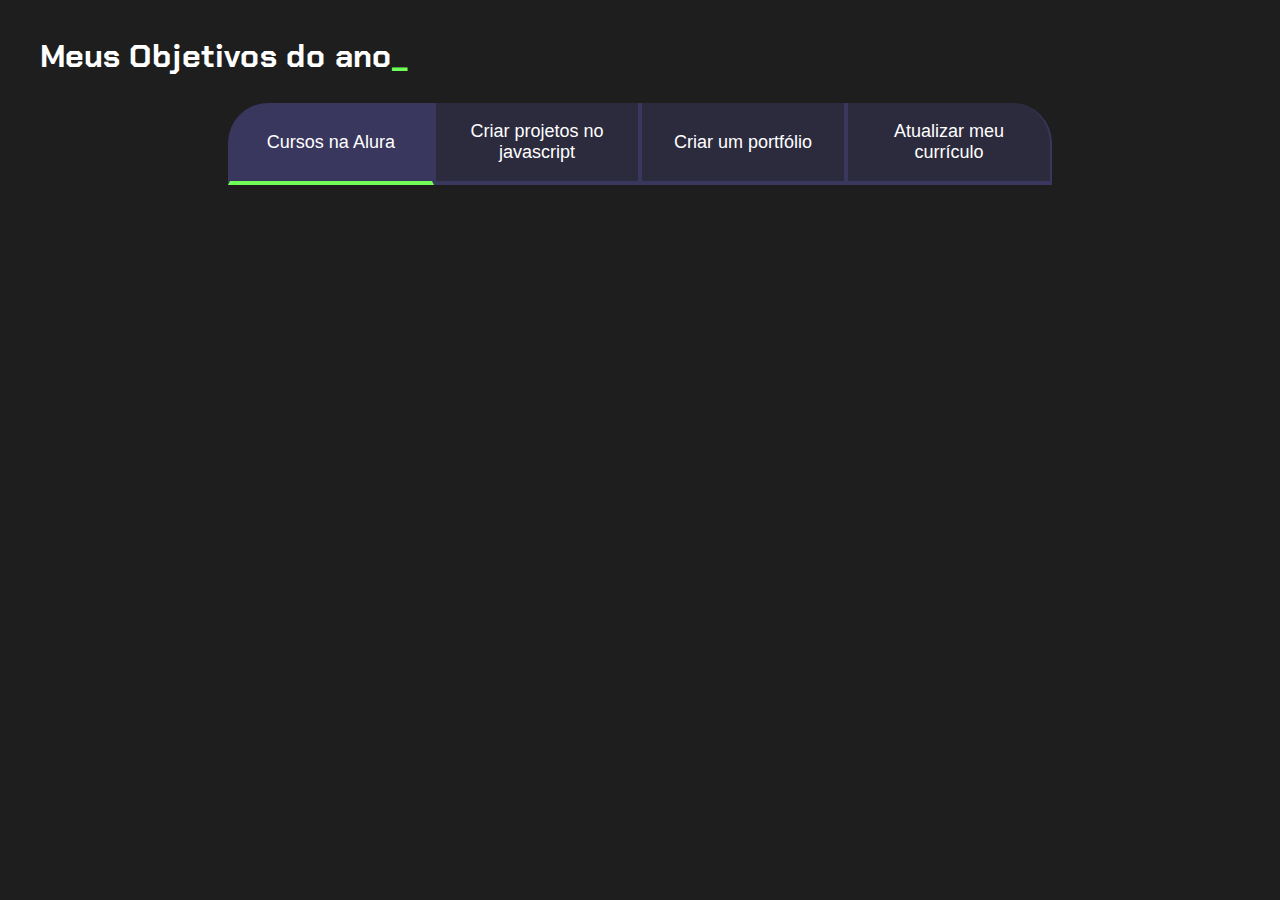
==== metas.html @ d5082fbb "ok" ====
<!DOCTYPE html>
<html lang="pt-br">
<head>
<meta charset="UTF-8">
<meta name="viewport" content="width=device-width, initial-scale=1.0">
<title>Metas 2024</title>
<link rel="stylesheet" href="style-metas.css">
</head>
<body>
<section class="conteudo-principal">
<h2 class="titulo-principal">Meus Objetivos do ano<span>_</span></h2>
<div class="botoes">
<button class="botao ativo">Cursos na Alura</button>
<button class="botao">Criar projetos no javascript</button>
<button class="botao">Criar um portfólio</button>
<button class="botao">Atualizar meu currículo</button>
</div>
</section>
</body>
</html>
---- style-metas.css ----
@import url('https://fonts.googleapis.com/css2?family=Chakra+Petch:ital,wght@0,300;0,400;0,500;0,600;0,700;1,300;1,400;1,500;1,600;1,700&display=swap');

:root {
    --cor-de-fundo: #1E1E1E;
    --verde: #6FFF57;
    --branco: #FFFFFF;
    --botao-ativo: #3A375E;
    --botao-inativo: #3a375e80;
    --texto-fundo: #3a375e4d;
    }

    body{
    background-color: var(--cor-de-fundo);
    color: var(--branco);
    font-family: 'Chakra Petch', sans-serif;
    }

    .conteudo-principal {
    display: flex;
    flex-direction: column;
    justify-content: center;
    align-items: center;
    max-width: 1200px;
    width: 100%;
    margin: 0 auto;
    }

    .titulo-principal {
    text-align: left;
    width: 100%;
    font-size: 32px;
}

.titulo-principal span {
color: var(--verde);
}

.botao {
font-family: "Crakra Petch", sans-serif;
background-color: var(--botao-inativo);
color: var(--branco);
display: flex;
justify-content: center;
padding: 1em;
font-size: 18px;
align-items: center;
width: 100%;
border-bottom: 4px solid var(--botao-ativo);
border-left: 2px solid var(--botao-ativo);
border-right: 2px solid var(--botao-ativo);
border-top: none;
}

.botoes {
display: block;
}

/*Aula 03*/

.ativo{
    background-color: var(--botao-ativo);
    border-bottom: 4px solid var(--verde);
    }
    
    @media screen and (min-width: 768px) {
    .botoes {
    display: flex;
    }

    .botao:first-child {
    border-radius: 40px 40px 0 0;
    }

    @media screen and (min-width: 768px) {
    .botoes {
    display: flex;
    }

    .botao:first-child {
    border-radius: 40px 0 0 0;
    }
    
    .botao:last-child {
    border-radius: 0 40px 0 0;
    }
    }
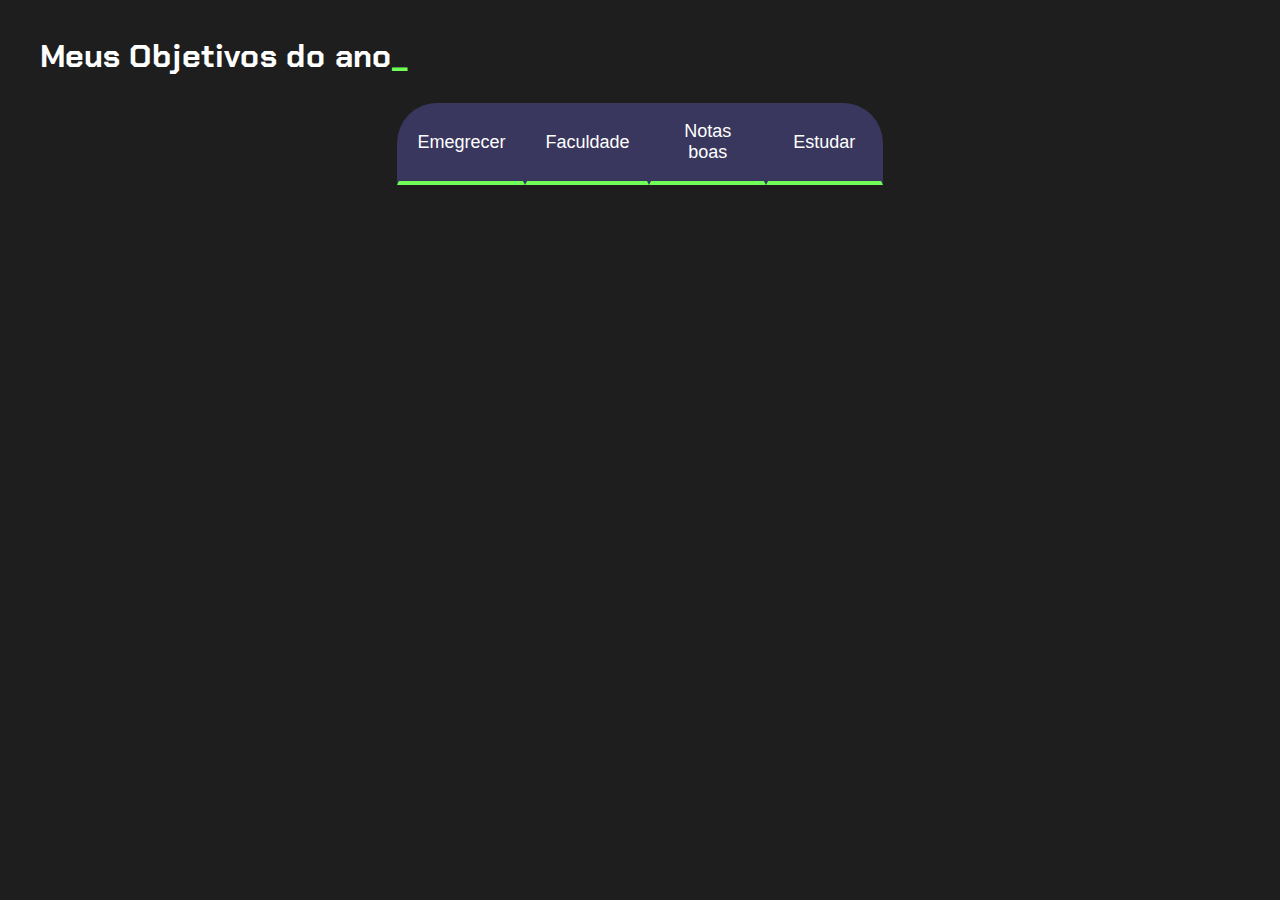
==== commit a0eae7a7: "ok" ====
--- a/metas.html
+++ b/metas.html
@@ -10,10 +10,10 @@
 <section class="conteudo-principal">
 <h2 class="titulo-principal">Meus Objetivos do ano<span>_</span></h2>
 <div class="botoes">
-<button class="botao ativo">Cursos na Alura</button>
-<button class="botao">Criar projetos no javascript</button>
-<button class="botao">Criar um portfólio</button>
-<button class="botao">Atualizar meu currículo</button>
+<button class="botao ativo">Emegrecer</button>
+<button class="botao ativo">Faculdade</button>
+<button class="botao ativo">Notas boas</button>
+<button class="botao ativo">Estudar</button>
 </div>
 </section>
 </body>
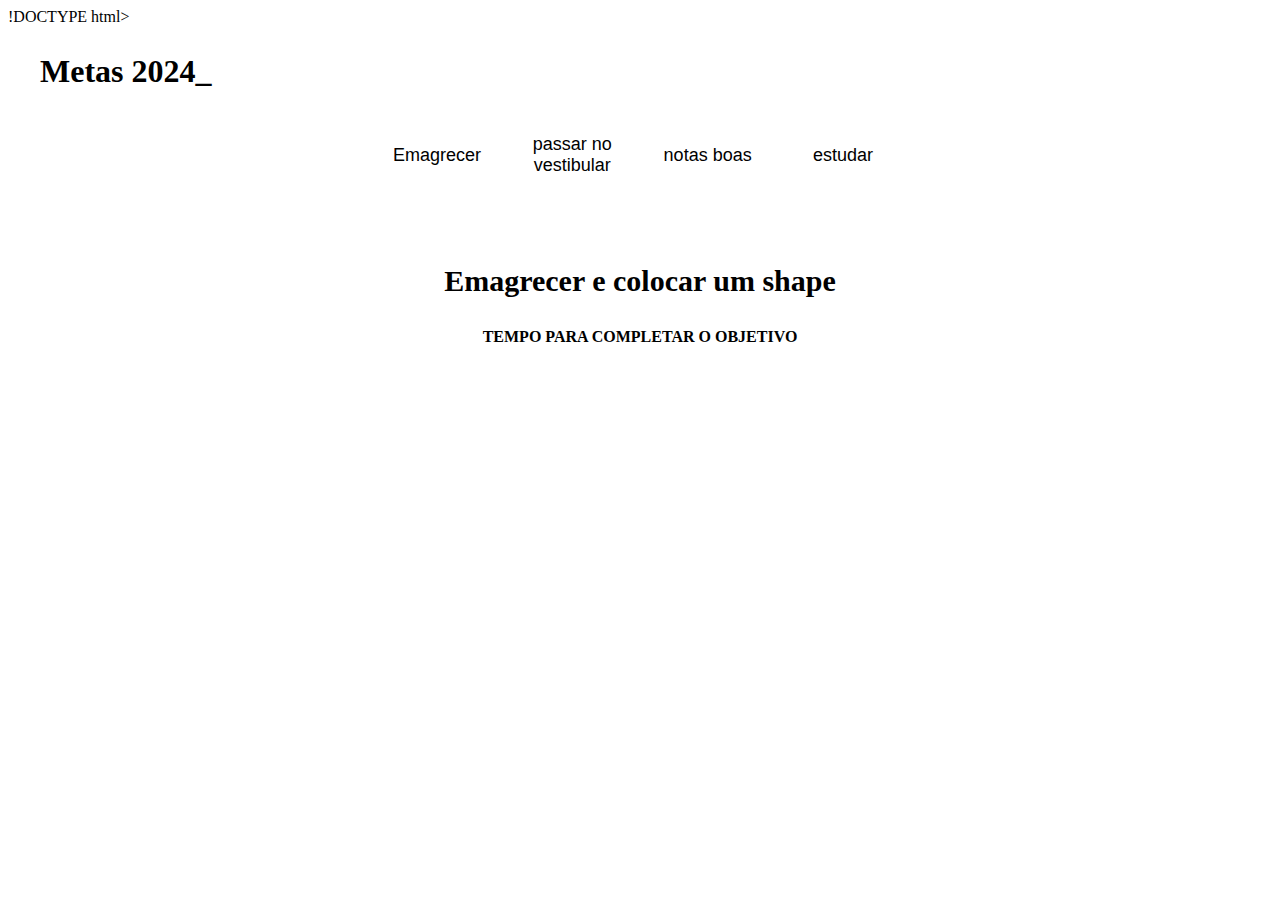
==== commit e8b425fe: "ok" ====
--- a/metas.html
+++ b/metas.html
@@ -1,20 +1,52 @@
-<!DOCTYPE html>
+!DOCTYPE html>
 <html lang="pt-br">
+
 <head>
-<meta charset="UTF-8">
-<meta name="viewport" content="width=device-width, initial-scale=1.0">
-<title>Metas 2024</title>
-<link rel="stylesheet" href="style-metas.css">
+    <meta charset="UTF-8">
+    <meta name="viewport" content="width=device-width, initial-scale=1.0">
+    <title>Metas 2024</title>
+    <link rel="stylesheet" href="style-metas.css">
 </head>
+
 <body>
-<section class="conteudo-principal">
-<h2 class="titulo-principal">Meus Objetivos do ano<span>_</span></h2>
-<div class="botoes">
-<button class="botao ativo">Emegrecer</button>
-<button class="botao ativo">Faculdade</button>
-<button class="botao ativo">Notas boas</button>
-<button class="botao ativo">Estudar</button>
-</div>
+    <section class="conteudo-principal">
+        <h2 class="titulo-principal">Metas 2024<span>_</span></h2>
+        <div class="conteudo">
+                <div class="botoes">
+                    <button class="botao ativo">Emagrecer</button>
+                    <button class="botao ">passar no vestibular</button>
+                    <button class="botao ">notas boas</button>
+                    <button class="botao ">estudar</button>
+                </div>
+       
+
+        <div class="abas-textos">
+           
+            <div class="aba-conteudo ativo">
+                <h3 class="aba-conteudo-titulo-principal">Emagrecer e colocar um shape</h3>
+                <h4 class="aba-conteudo-titulo-secundario">Tempo para completar o objetivo</h4>
+                <div class="contador"></div>
+            </div>
+            <div class="aba-conteudo">
+                <h3 class="aba-conteudo-titulo-principal">Concluir o ensino médio</h3>
+                <h4 class="aba-conteudo-titulo-secundario">Tempo para completar o objetivo</h4>
+                <div class="contador"></div>
+            </div>
+            <div class="aba-conteudo">
+                <h3 class="aba-conteudo-titulo-principal">Passar vestibular</h3>
+                <h4 class="aba-conteudo-titulo-secundario">Tempo para completar o objetivo</h4>
+                <div class="contador"></div>
+            </div>
+            <div class="aba-conteudo">
+                <h3 class="aba-conteudo-titulo-principal">Conseguir Trabalho</h3>
+                <h4 class="aba-conteudo-titulo-secundario">Tempo para completar o objetivo</h4>
+                <div class="contador"></div>
+            </div>
+        </div>
+    </div>
 </section>
+   
+    <script src="main.js"></script>
 </body>
+
 </html>--- a/style-metas.css
+++ b/style-metas.css
@@ -1,21 +1,21 @@
 @import url('https://fonts.googleapis.com/css2?family=Chakra+Petch:ital,wght@0,300;0,400;0,500;0,600;0,700;1,300;1,400;1,500;1,600;1,700&display=swap');
 
-:root {
+root {
     --cor-de-fundo: #1E1E1E;
-    --verde: #6FFF57;
+    --verde: #70f5e3;
     --branco: #FFFFFF;
     --botao-ativo: #3A375E;
     --botao-inativo: #3a375e80;
     --texto-fundo: #3a375e4d;
-    }
+}
 
-    body{
+body {
     background-color: var(--cor-de-fundo);
     color: var(--branco);
-    font-family: 'Chakra Petch', sans-serif;
-    }
 
-    .conteudo-principal {
+}
+
+.conteudo-principal {
     display: flex;
     flex-direction: column;
     justify-content: center;
@@ -23,64 +23,91 @@
     max-width: 1200px;
     width: 100%;
     margin: 0 auto;
-    }
+}
 
-    .titulo-principal {
+.titulo-principal {
     text-align: left;
     width: 100%;
     font-size: 32px;
+
 }
 
 .titulo-principal span {
-color: var(--verde);
+    color: var(--verde);
 }
 
 .botao {
-font-family: "Crakra Petch", sans-serif;
-background-color: var(--botao-inativo);
-color: var(--branco);
-display: flex;
-justify-content: center;
-padding: 1em;
-font-size: 18px;
-align-items: center;
-width: 100%;
-border-bottom: 4px solid var(--botao-ativo);
-border-left: 2px solid var(--botao-ativo);
-border-right: 2px solid var(--botao-ativo);
-border-top: none;
+    font-family: "Crakra Petch", sans-serif;
+    background-color: var(--botao-inativo);
+    color: var(--branco);
+    display: flex;
+    justify-content: center;
+    padding: 1em;
+    font-size: 18px;
+    align-items: center;
+    width: 100%;
+
+    border-bottom: 4px solid var(--botao-ativo);
+    border-left: 2px solid var(--botao-ativo);
+    border-right: 2px solid var(--botao-ativo);
+    border-top: none;
 }
 
 .botoes {
-display: block;
+    display: block;
 }
 
-/*Aula 03*/
-
-.ativo{
+.botao.ativo {
     background-color: var(--botao-ativo);
     border-bottom: 4px solid var(--verde);
-    }
-    
-    @media screen and (min-width: 768px) {
+}
+
+
+@media screen and (min-width: 768px) {
     .botoes {
-    display: flex;
+        display: flex;
     }
 
     .botao:first-child {
-    border-radius: 40px 40px 0 0;
+        border-radius: 40px 40px 0 0;
     }
+}
 
-    @media screen and (min-width: 768px) {
+@media screen and (min-width: 768px) {
     .botoes {
-    display: flex;
+        display: flex;
     }
 
     .botao:first-child {
-    border-radius: 40px 0 0 0;
+        border-radius: 40px 0 0 0;
     }
-    
+
     .botao:last-child {
-    border-radius: 0 40px 0 0;
+        border-radius: 0 40px 0 0;
     }
-    }+}
+
+.abas-textos {
+    background-color: var(--texto-fundo);
+    padding: 40px;
+    border-radius: 0 0 40px 40px;
+}
+
+.aba-conteudo.ativo {
+    display: block;
+}
+
+.aba-conteudo {
+    display: none;
+}
+
+.aba-conteudo-titulo-principal{
+    font-size: 30px;
+    text-align: center;
+}
+
+.aba-conteudo-titulo-secundario{
+    text-align: center;
+    color: var(--verde);
+    text-transform: uppercase;
+}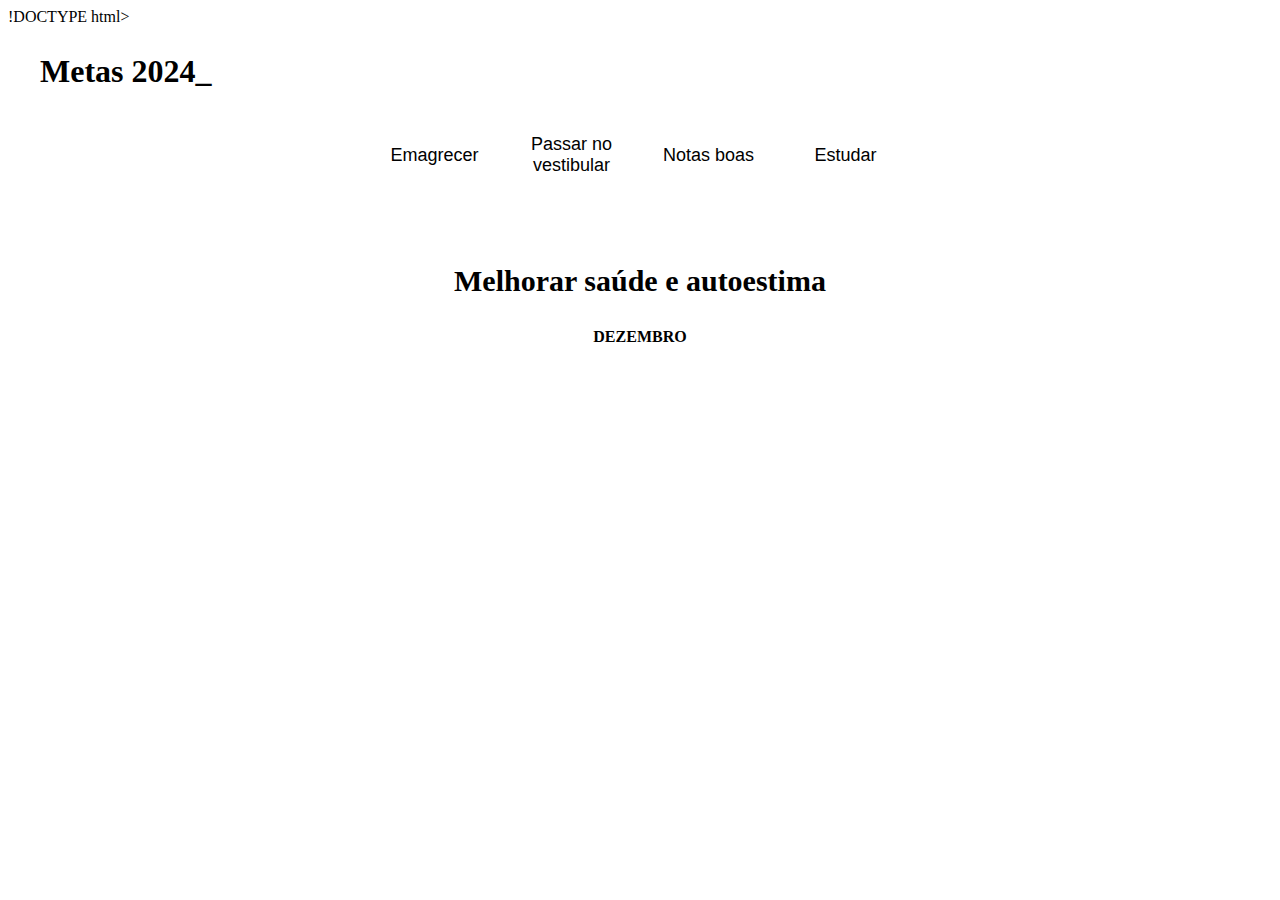
==== commit 41a1239f: "ok" ====
--- a/metas.html
+++ b/metas.html
@@ -14,32 +14,32 @@
         <div class="conteudo">
                 <div class="botoes">
                     <button class="botao ativo">Emagrecer</button>
-                    <button class="botao ">passar no vestibular</button>
-                    <button class="botao ">notas boas</button>
-                    <button class="botao ">estudar</button>
+                    <button class="botao ">Passar no vestibular</button>
+                    <button class="botao ">Notas boas</button>
+                    <button class="botao ">Estudar</button>
                 </div>
        
 
         <div class="abas-textos">
            
             <div class="aba-conteudo ativo">
-                <h3 class="aba-conteudo-titulo-principal">Emagrecer e colocar um shape</h3>
-                <h4 class="aba-conteudo-titulo-secundario">Tempo para completar o objetivo</h4>
+                <h3 class="aba-conteudo-titulo-principal">Melhorar saúde e autoestima</h3>
+                <h4 class="aba-conteudo-titulo-secundario">Dezembro</h4>
                 <div class="contador"></div>
             </div>
             <div class="aba-conteudo">
-                <h3 class="aba-conteudo-titulo-principal">Concluir o ensino médio</h3>
-                <h4 class="aba-conteudo-titulo-secundario">Tempo para completar o objetivo</h4>
+                <h3 class="aba-conteudo-titulo-principal">Faculdade</h3>
+                <h4 class="aba-conteudo-titulo-secundario">Dezembro</h4>
                 <div class="contador"></div>
             </div>
             <div class="aba-conteudo">
-                <h3 class="aba-conteudo-titulo-principal">Passar vestibular</h3>
-                <h4 class="aba-conteudo-titulo-secundario">Tempo para completar o objetivo</h4>
+                <h3 class="aba-conteudo-titulo-principal">Notas boas</h3>
+                <h4 class="aba-conteudo-titulo-secundario">Ano letivo</h4>
                 <div class="contador"></div>
             </div>
             <div class="aba-conteudo">
-                <h3 class="aba-conteudo-titulo-principal">Conseguir Trabalho</h3>
-                <h4 class="aba-conteudo-titulo-secundario">Tempo para completar o objetivo</h4>
+                <h3 class="aba-conteudo-titulo-principal">Ter conhecimento</h3>
+                <h4 class="aba-conteudo-titulo-secundario">Durante o ano</h4>
                 <div class="contador"></div>
             </div>
         </div>
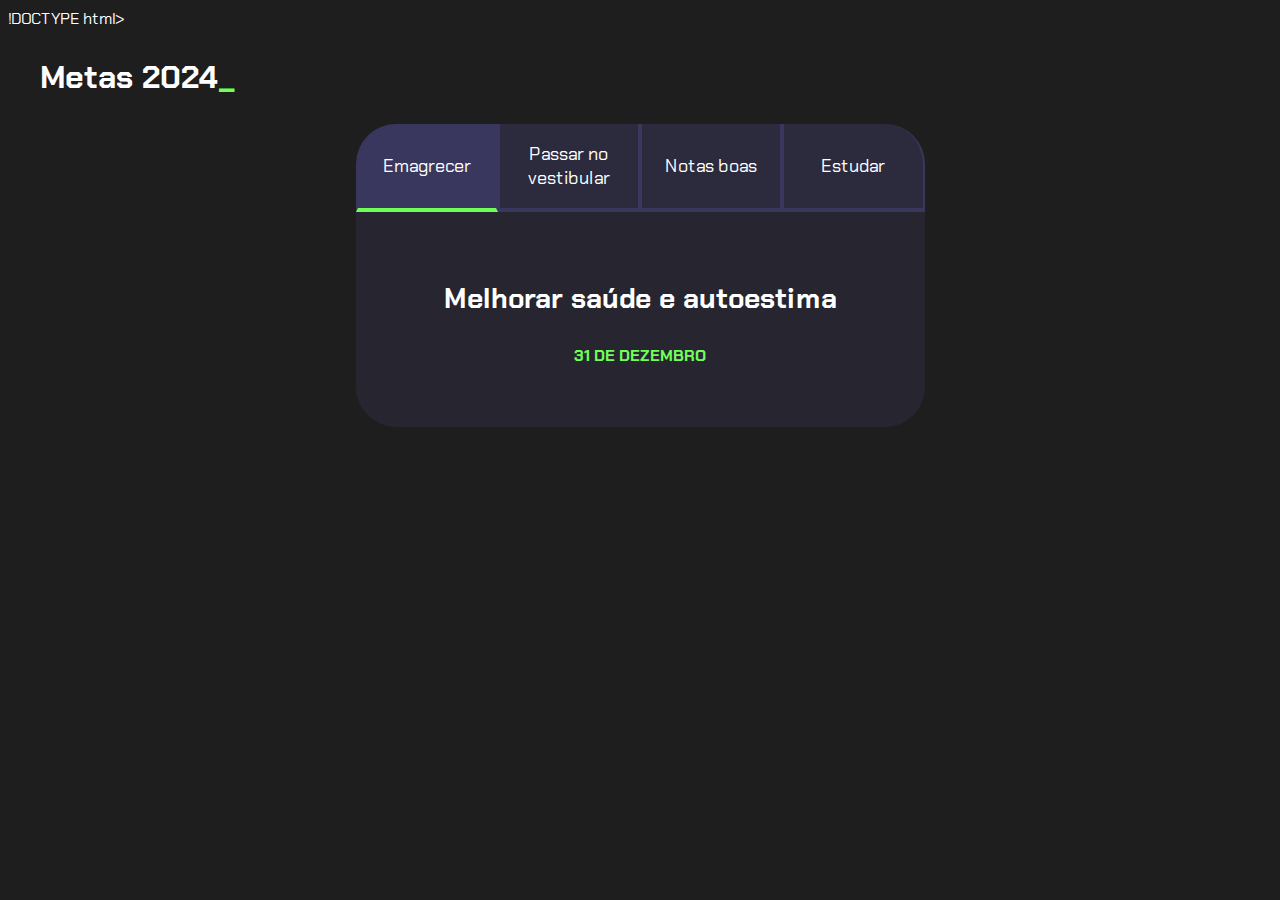
==== commit e164c375: "ok" ====
--- a/metas.html
+++ b/metas.html
@@ -24,22 +24,22 @@
            
             <div class="aba-conteudo ativo">
                 <h3 class="aba-conteudo-titulo-principal">Melhorar saúde e autoestima</h3>
-                <h4 class="aba-conteudo-titulo-secundario">Dezembro</h4>
+                <h4 class="aba-conteudo-titulo-secundario"> 31 de Dezembro</h4>
                 <div class="contador"></div>
             </div>
             <div class="aba-conteudo">
                 <h3 class="aba-conteudo-titulo-principal">Faculdade</h3>
-                <h4 class="aba-conteudo-titulo-secundario">Dezembro</h4>
+                <h4 class="aba-conteudo-titulo-secundario">30 de Dezembro</h4>
                 <div class="contador"></div>
             </div>
             <div class="aba-conteudo">
                 <h3 class="aba-conteudo-titulo-principal">Notas boas</h3>
-                <h4 class="aba-conteudo-titulo-secundario">Ano letivo</h4>
+                <h4 class="aba-conteudo-titulo-secundario">30 deNovembro</h4>
                 <div class="contador"></div>
             </div>
             <div class="aba-conteudo">
                 <h3 class="aba-conteudo-titulo-principal">Ter conhecimento</h3>
-                <h4 class="aba-conteudo-titulo-secundario">Durante o ano</h4>
+                <h4 class="aba-conteudo-titulo-secundario">20 de Novembro</h4>
                 <div class="contador"></div>
             </div>
         </div>
--- a/style-metas.css
+++ b/style-metas.css
@@ -1,8 +1,8 @@
 @import url('https://fonts.googleapis.com/css2?family=Chakra+Petch:ital,wght@0,300;0,400;0,500;0,600;0,700;1,300;1,400;1,500;1,600;1,700&display=swap');
 
 root {
-    --cor-de-fundo: #1E1E1E;
-    --verde: #70f5e3;
+    --cor-de-fundo: #53f1ea;
+    --verde: #37a798;
     --branco: #FFFFFF;
     --botao-ativo: #3A375E;
     --botao-inativo: #3a375e80;
@@ -110,4 +110,146 @@
     text-align: center;
     color: var(--verde);
     text-transform: uppercase;
+}
+:root {
+    --cor-de-fundo: #1E1E1E;
+    --verde: #6FFF57;
+    --branco: #FFFFFF;
+    --botao-ativo: #3A375E;
+    --botao-inativo: rgba(58, 55, 94, 0.5);
+    --texto-fundo: rgba(58, 55, 94, 0.3);
+}
+
+body {
+    background-color: var(--cor-de-fundo);
+    color: var(--branco);
+    font-family: 'Chakra Petch', sans-serif;
+}
+
+
+.conteudo-principal {
+    display: flex;
+    flex-direction: column;
+    justify-content: center;
+    align-items: center;
+    max-width: 1200px;
+    width: 100%;
+    margin: 0 auto;
+}
+
+.titulo-principal {
+    text-align: left;
+    width: 100%;
+    font-size: 32px;
+}
+
+.titulo-principal span {
+    color: var(--verde);
+}
+
+
+.botao {
+    font-family: 'Chakra Petch', sans-serif;
+    background-color: var(--botao-inativo);
+    color: var(--branco);
+    display: flex;
+    justify-content: center;
+    padding: 1em;
+    font-size: 18px;
+    align-items: center;
+    width: 100%;
+    border-bottom: 4px solid var(--botao-ativo);
+    border-left: 2px solid var(--botao-ativo);
+    border-right: 2px solid var(--botao-ativo);
+    border-top: none;
+}
+
+.botao:first-child {
+    border-radius: 40px 40px 0 0;
+}
+
+.botoes {
+    display: block;
+}
+
+.botao.ativo{
+    background-color: var(--botao-ativo);
+    border-bottom: 4px solid var(--verde);
+}
+
+.abas-textos{
+    background-color: var(--texto-fundo);
+    padding: 40px;
+    border-radius: 0 0 40px 40px;
+}
+.aba-conteudo.ativo{
+    display:block;
+}
+
+.aba-conteudo{
+    display: none;
+}
+
+.aba-conteudo-titulo-principal{
+    font-size: 28px;
+    text-align: center;
+}
+.aba-conteudo-titulo-secundario{
+    text-align: center;
+    color: var(--verde);
+    text-transform: uppercase;
+}
+
+
+@media screen and (min-width: 768px) {
+    .botoes {
+        display: flex;
+    }
+
+    .botao:first-child {
+        border-radius: 40px 0 0 0;
+    }
+
+    .botao:last-child {
+        border-radius: 0 40px 0 0;
+    }
+}
+
+código javascript para main.js
+
+const botoes = document.querySelectorAll(".botao");
+const textos = document.querySelectorAll(".aba-conteudo");
+
+for (let i = 0; i < botoes.length; i++) {
+    botoes[i].onclick = function () {
+
+        for (let j = 0; j < botoes.length; j++) {
+            botoes[j].classList.remove("ativo");
+            textos[j].classList.remove("ativo");
+        }
+
+        botoes[i].classList.add("ativo");
+        textos[i].classList.add("ativo");
+    }
+}
+
+const contadores = document.querySelectorAll(".contador");
+const tempoObjetivo1 = new Date("2023-10-05T00:00:00");
+
+
+contadores[0].textContent = calculaTempo(tempoObjetivo1);
+
+function calculaTempo(tempoObjetivo) {
+    let tempoAtual = new Date();
+    let tempoFinal = tempoObjetivo - tempoAtual;
+    let segundos = Math.floor(tempoFinal / 1000);
+    let minutos = Math.floor(segundos / 60);
+    let horas = Math.floor(minutos / 60);
+    let dias = Math.floor(horas / 24);
+
+    segundos %= 60;
+    minutos %= 60;
+    horas %= 24;
+ 
+ return dias + " dias " + horas + " horas " + minutos + " minutos " + segundos + " segundos";
 }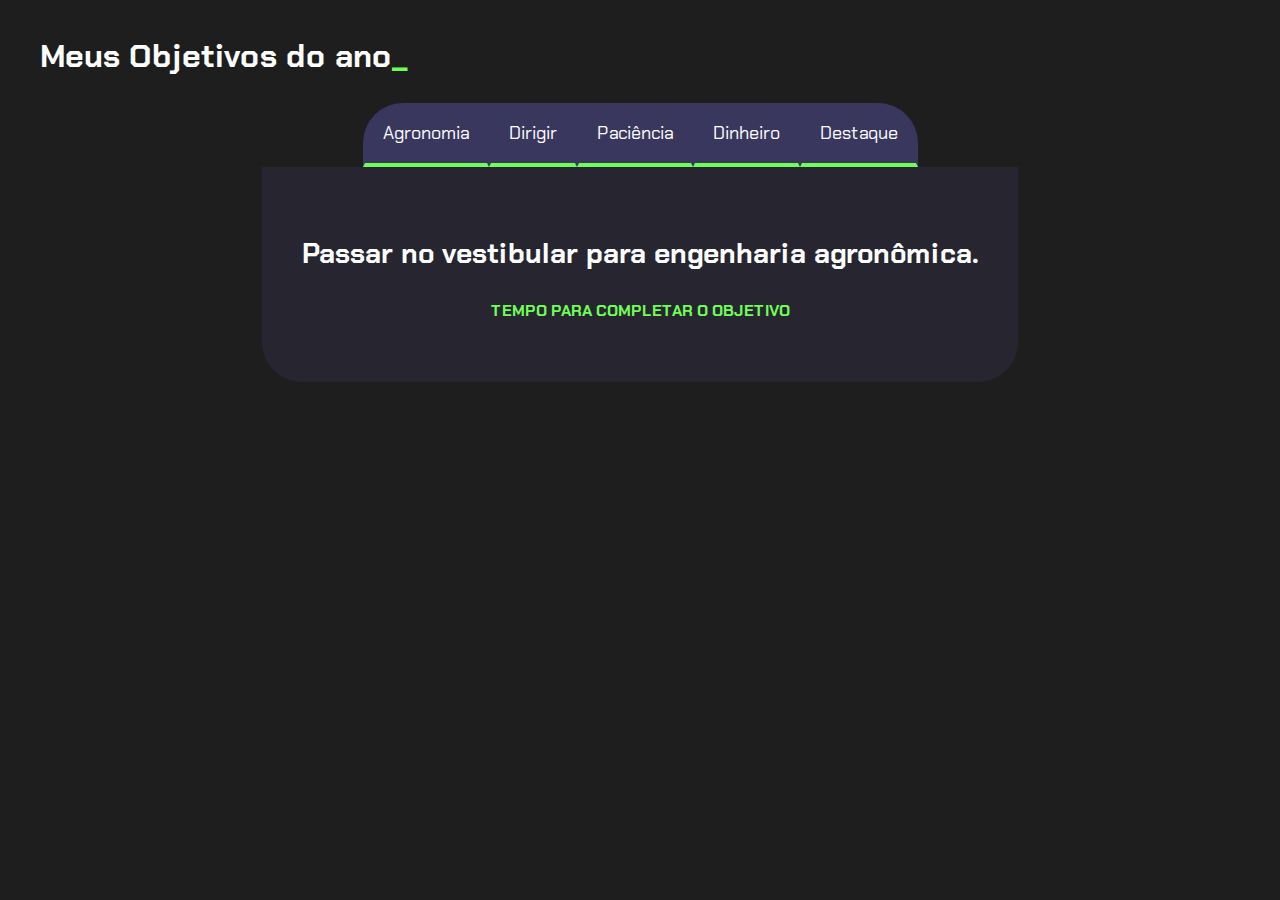
==== commit b28cf95c: "ok" ====
--- a/metas.html
+++ b/metas.html
@@ -1,52 +1,50 @@
-!DOCTYPE html>
+<!DOCTYPE html>
 <html lang="pt-br">
-
 <head>
-    <meta charset="UTF-8">
-    <meta name="viewport" content="width=device-width, initial-scale=1.0">
-    <title>Metas 2024</title>
-    <link rel="stylesheet" href="style-metas.css">
+<meta charset="UTF-8">
+<meta name="viewport" content="width=device-width, initial-scale=1.0">
+<title>Metas 2024</title>
+<link rel="stylesheet" href="style-metas.css">
 </head>
-
 <body>
-    <section class="conteudo-principal">
-        <h2 class="titulo-principal">Metas 2024<span>_</span></h2>
-        <div class="conteudo">
-                <div class="botoes">
-                    <button class="botao ativo">Emagrecer</button>
-                    <button class="botao ">Passar no vestibular</button>
-                    <button class="botao ">Notas boas</button>
-                    <button class="botao ">Estudar</button>
-                </div>
-       
-
-        <div class="abas-textos">
-           
-            <div class="aba-conteudo ativo">
-                <h3 class="aba-conteudo-titulo-principal">Melhorar saúde e autoestima</h3>
-                <h4 class="aba-conteudo-titulo-secundario"> 31 de Dezembro</h4>
-                <div class="contador"></div>
-            </div>
-            <div class="aba-conteudo">
-                <h3 class="aba-conteudo-titulo-principal">Faculdade</h3>
-                <h4 class="aba-conteudo-titulo-secundario">30 de Dezembro</h4>
-                <div class="contador"></div>
-            </div>
-            <div class="aba-conteudo">
-                <h3 class="aba-conteudo-titulo-principal">Notas boas</h3>
-                <h4 class="aba-conteudo-titulo-secundario">30 deNovembro</h4>
-                <div class="contador"></div>
-            </div>
-            <div class="aba-conteudo">
-                <h3 class="aba-conteudo-titulo-principal">Ter conhecimento</h3>
-                <h4 class="aba-conteudo-titulo-secundario">20 de Novembro</h4>
-                <div class="contador"></div>
-            </div>
-        </div>
+<section class="conteudo-principal">
+<h2 class="titulo-principal">Meus Objetivos do ano<span>_</span></h2>
+<div class="botoes">
+<button class="botao ativo">Agronomia</button>
+<button class="botao ativo">Dirigir</button>
+<button class="botao ativo">Paciência</button>
+<button class="botao ativo">Dinheiro</button>
+<button class="botao ativo">Destaque</button>
+</div>
+<div class="abas-textos">
+    <div class="aba-conteudo ativo">
+        <h3 class="aba-conteudo-titulo-principal">Passar no vestibular para engenharia agronômica.</h3>
+        <h4 class="aba-conteudo-titulo-secundario">Tempo para completar o objetivo</h4>
+        <div class="contador"></div>
     </div>
+    <div class="aba-conteudo">
+        <h3 class="aba-conteudo-titulo-principal">Aprender a dirigir.</h3>
+        <h4 class="aba-conteudo-titulo-secundario">Tempo para completar o objetivo</h4>
+        <div class="contador"></div>
+    </div>
+    <div class="aba-conteudo">
+        <h3 class="aba-conteudo-titulo-principal">Ser mais paciênte e sociável.</h3>
+        <h4 class="aba-conteudo-titulo-secundario">Tempo para completar o objetivo</h4>
+        <div class="contador"></div>
+    </div>
+    <div class="aba-conteudo">
+        <h3 class="aba-conteudo-titulo-principal">Poupar dinheiro.</h3>
+        <h4 class="aba-conteudo-titulo-secundario">Tempo para completar o objetivo</h4>
+        <div class="contador"></div>
+    </div>
+    <div class="aba-conteudo">
+        <h3 class="aba-conteudo-titulo-principal">Ser homenagiada como aluna destaque.</h3>
+        <h4 class="aba-conteudo-titulo-secundario">Tempo para completar o objetivo</h4>
+        <div class="contador"></div>
+    </div>
+</div>
+</div>
 </section>
-   
-    <script src="main.js"></script>
+<script src="main.js"></script>
 </body>
-
 </html>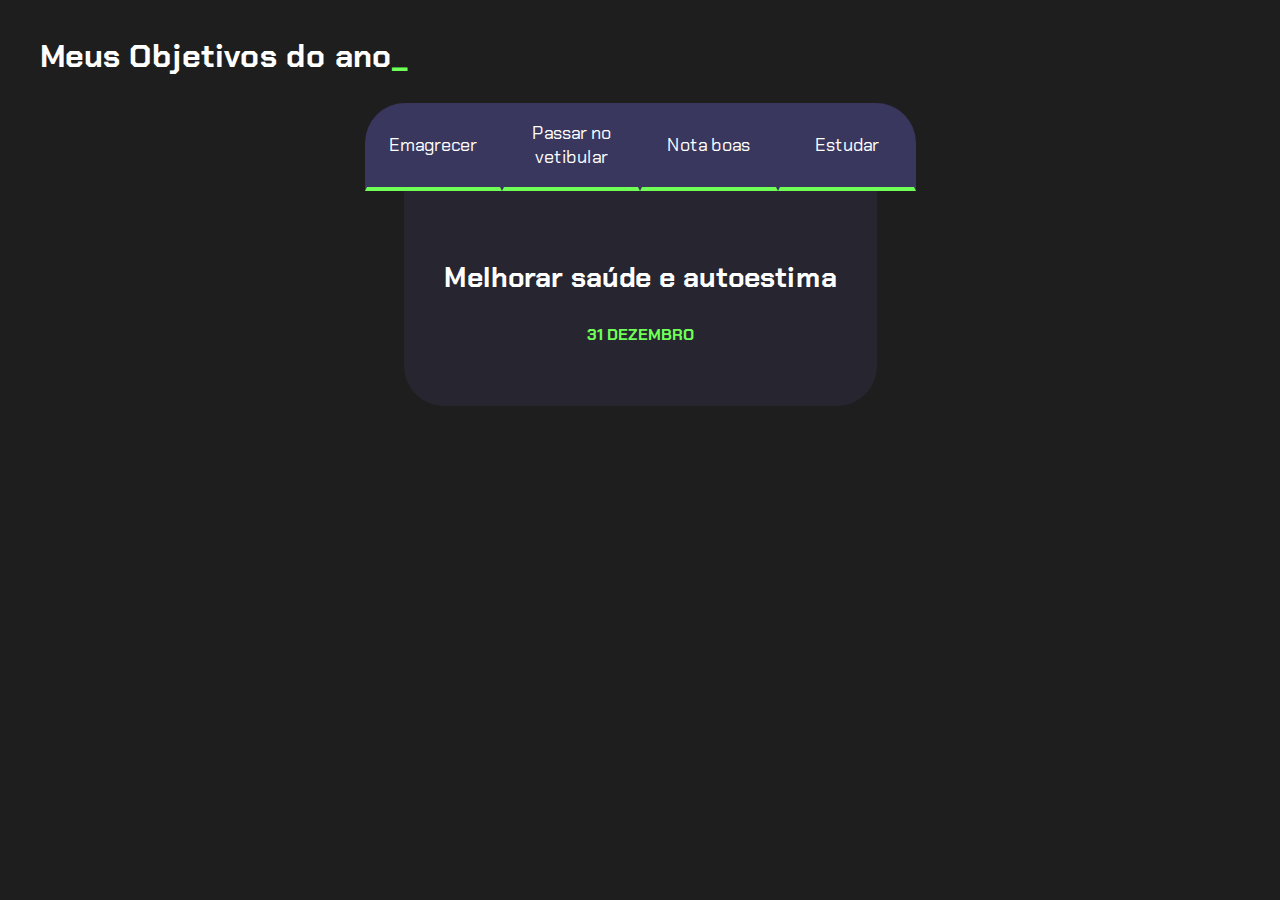
==== commit 180faf7d: "ok" ====
--- a/metas.html
+++ b/metas.html
@@ -10,36 +10,30 @@
 <section class="conteudo-principal">
 <h2 class="titulo-principal">Meus Objetivos do ano<span>_</span></h2>
 <div class="botoes">
-<button class="botao ativo">Agronomia</button>
-<button class="botao ativo">Dirigir</button>
-<button class="botao ativo">Paciência</button>
-<button class="botao ativo">Dinheiro</button>
-<button class="botao ativo">Destaque</button>
+<button class="botao ativo">Emagrecer</button>
+<button class="botao ativo">Passar no vetibular</button>
+<button class="botao ativo">Nota boas</button>
+<button class="botao ativo">Estudar</button>
 </div>
 <div class="abas-textos">
     <div class="aba-conteudo ativo">
-        <h3 class="aba-conteudo-titulo-principal">Passar no vestibular para engenharia agronômica.</h3>
-        <h4 class="aba-conteudo-titulo-secundario">Tempo para completar o objetivo</h4>
+        <h3 class="aba-conteudo-titulo-principal">Melhorar saúde e autoestima</h3>
+        <h4 class="aba-conteudo-titulo-secundario">31 Dezembro</h4>
         <div class="contador"></div>
     </div>
     <div class="aba-conteudo">
-        <h3 class="aba-conteudo-titulo-principal">Aprender a dirigir.</h3>
-        <h4 class="aba-conteudo-titulo-secundario">Tempo para completar o objetivo</h4>
+        <h3 class="aba-conteudo-titulo-principal">Faculade</h3>
+        <h4 class="aba-conteudo-titulo-secundario">30 de Dezembro</h4>
         <div class="contador"></div>
     </div>
     <div class="aba-conteudo">
-        <h3 class="aba-conteudo-titulo-principal">Ser mais paciênte e sociável.</h3>
-        <h4 class="aba-conteudo-titulo-secundario">Tempo para completar o objetivo</h4>
+        <h3 class="aba-conteudo-titulo-principal">Nota boas</h3>
+        <h4 class="aba-conteudo-titulo-secundario">30 de Novembro</h4>
         <div class="contador"></div>
     </div>
     <div class="aba-conteudo">
-        <h3 class="aba-conteudo-titulo-principal">Poupar dinheiro.</h3>
-        <h4 class="aba-conteudo-titulo-secundario">Tempo para completar o objetivo</h4>
-        <div class="contador"></div>
-    </div>
-    <div class="aba-conteudo">
-        <h3 class="aba-conteudo-titulo-principal">Ser homenagiada como aluna destaque.</h3>
-        <h4 class="aba-conteudo-titulo-secundario">Tempo para completar o objetivo</h4>
+        <h3 class="aba-conteudo-titulo-principal">Obter conhecimento</h3>
+        <h4 class="aba-conteudo-titulo-secundario">20 de Novembro</h4>
         <div class="contador"></div>
     </div>
 </div>
